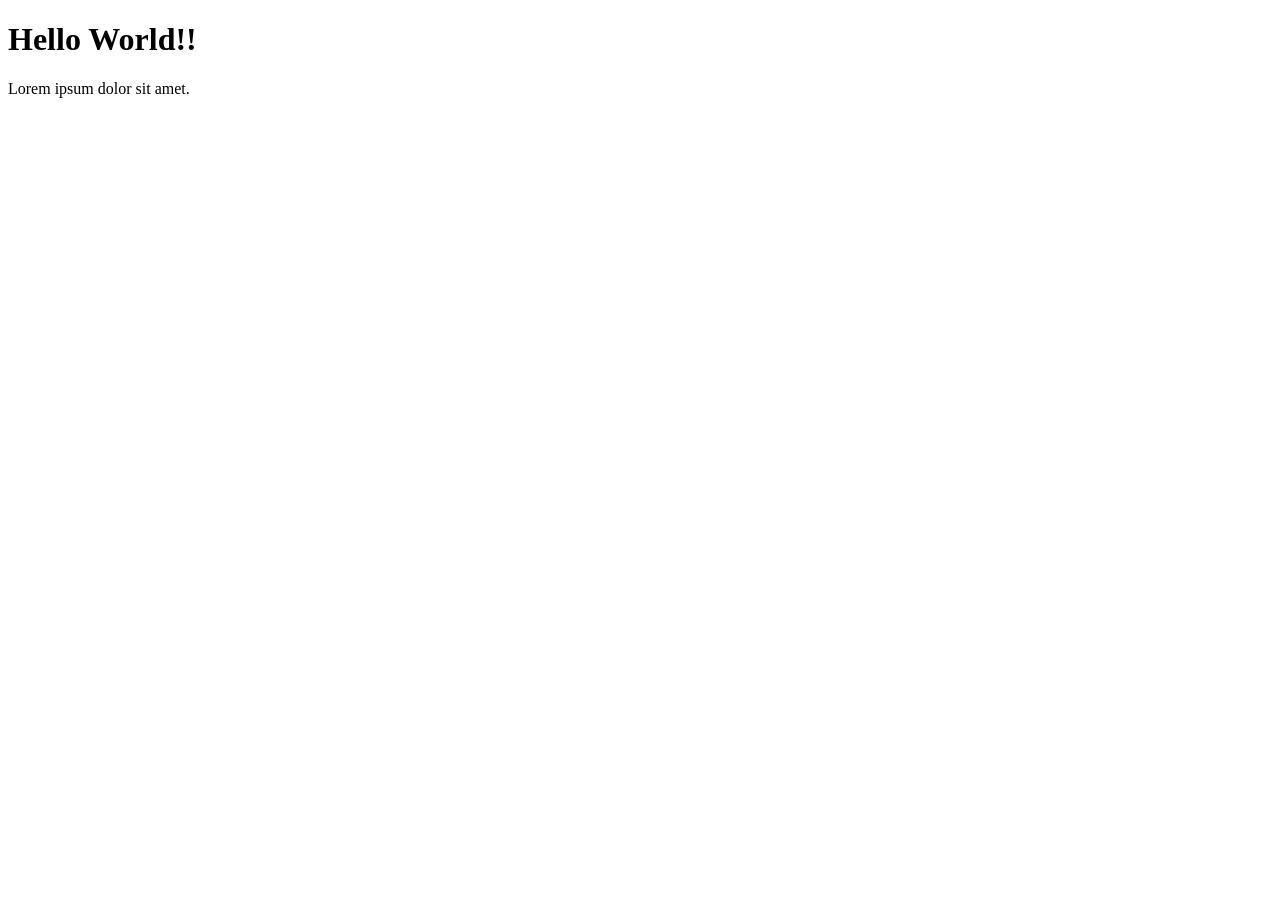
==== index.html @ 2f008870 "Removed hello sumedha" ====
<!DOCTYPE html>
<html lang="en">
<head>
    <meta charset="UTF-8">
    <meta name="viewport" content="width=device-width, initial-scale=1.0">
    <title>Dashboard</title>
</head>
<body>
    <h1>Hello World!!</h1>

    <p>Lorem ipsum dolor sit amet.</p>
</body>
</html>
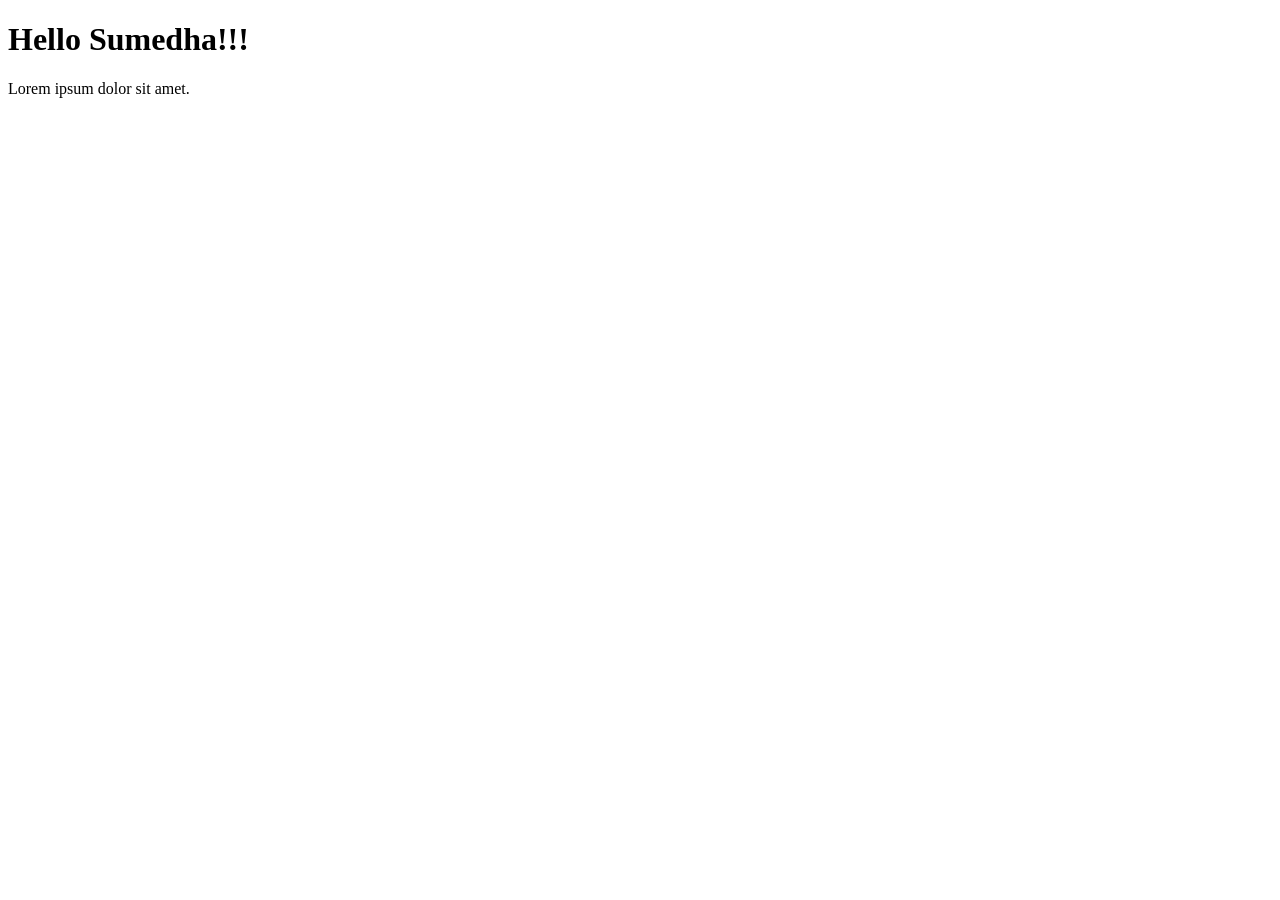
==== commit 2812db96: "changed hello sumedha!!" ====
--- a/index.html
+++ b/index.html
@@ -6,8 +6,7 @@
     <title>Dashboard</title>
 </head>
 <body>
-    <h1>Hello World!!</h1>
-
+    <h1>Hello Sumedha!!!</h1>
     <p>Lorem ipsum dolor sit amet.</p>
 </body>
 </html>
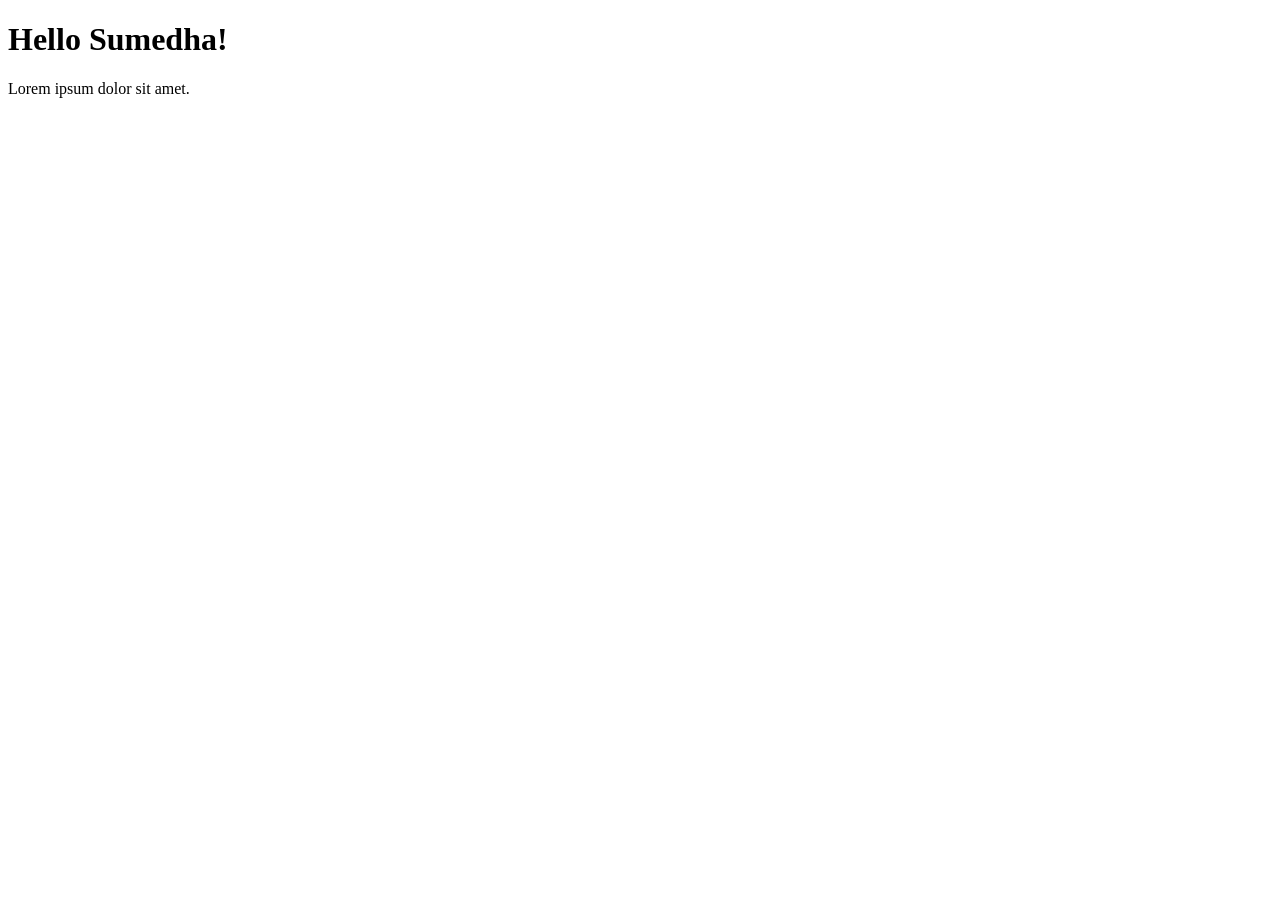
==== commit 1be305ed: "Removed !!" ====
--- a/index.html
+++ b/index.html
@@ -6,7 +6,7 @@
     <title>Dashboard</title>
 </head>
 <body>
-    <h1>Hello Sumedha!!!</h1>
+    <h1>Hello Sumedha!</h1>
     <p>Lorem ipsum dolor sit amet.</p>
 </body>
 </html>
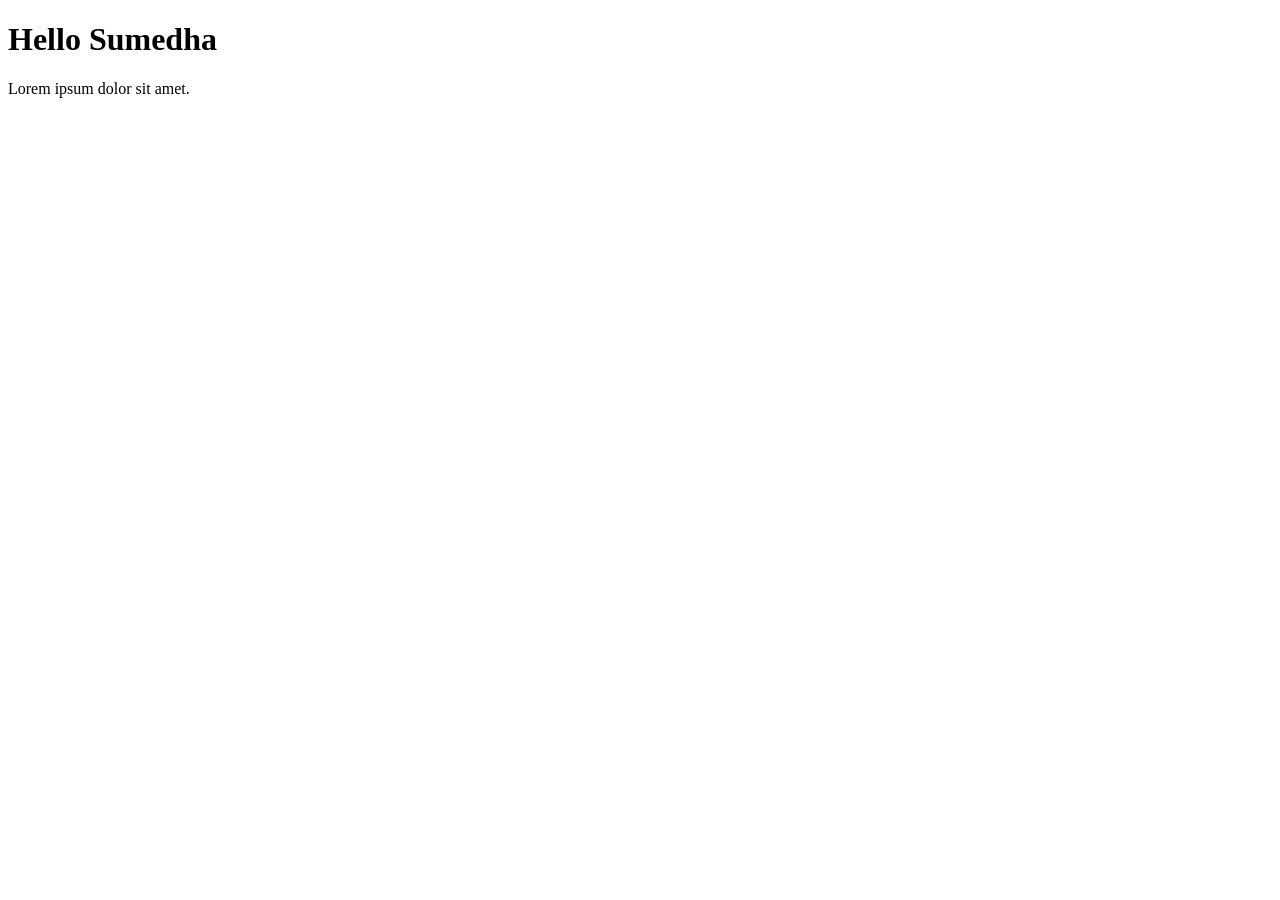
==== commit b229c3a3: "Remove exclamation mark from greeting" ====
--- a/index.html
+++ b/index.html
@@ -6,7 +6,7 @@
     <title>Dashboard</title>
 </head>
 <body>
-    <h1>Hello Sumedha!</h1>
+    <h1>Hello Sumedha</h1>
     <p>Lorem ipsum dolor sit amet.</p>
 </body>
 </html>
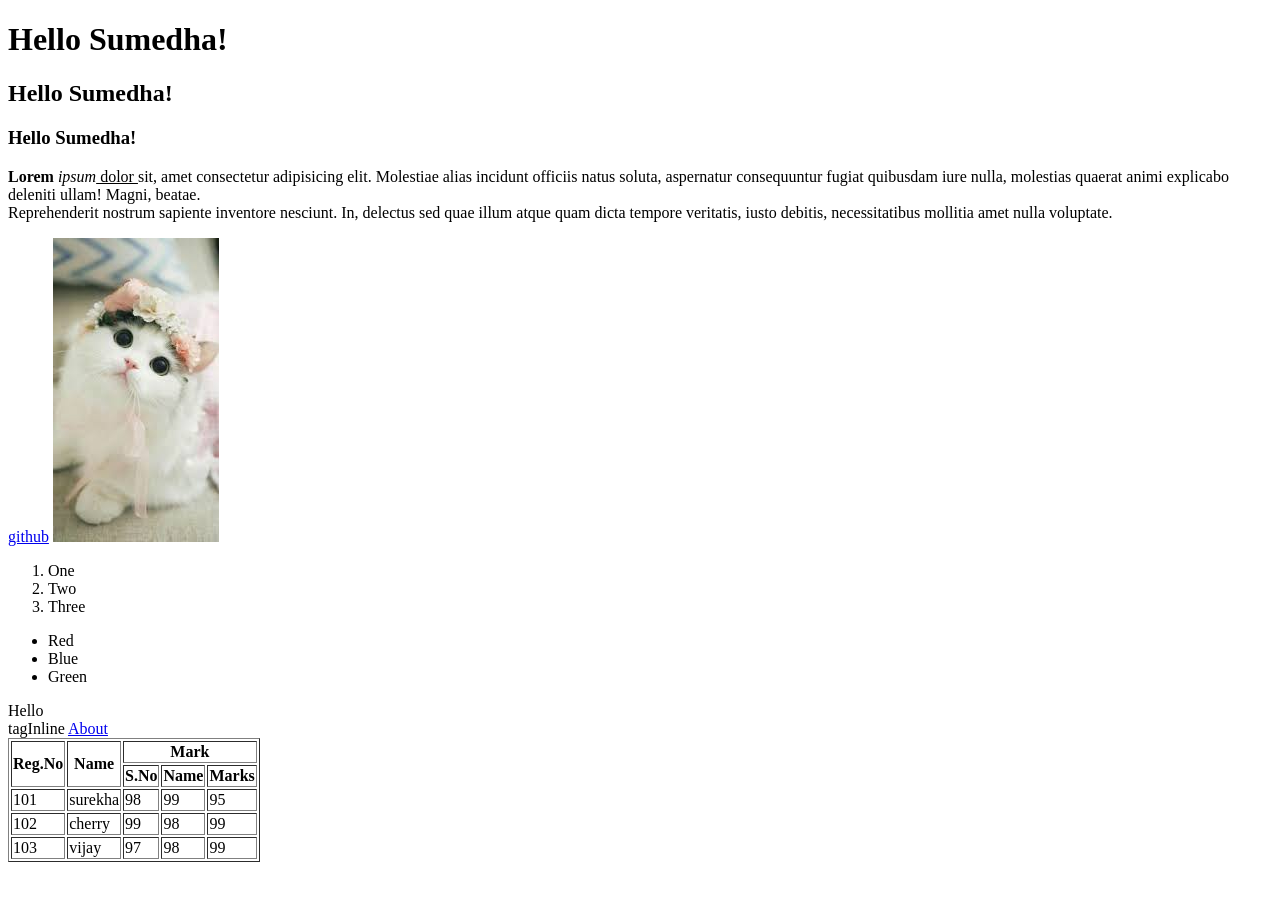
==== commit a8f7a8b9: "Created a file" ====
--- a/index.html
+++ b/index.html
@@ -1,12 +1,90 @@
 <!DOCTYPE html>
 <html lang="en">
 <head>
-    <meta charset="UTF-8">
-    <meta name="viewport" content="width=device-width, initial-scale=1.0">
+    
     <title>Dashboard</title>
 </head>
 <body>
-    <h1>Hello Sumedha</h1>
-    <p>Lorem ipsum dolor sit amet.</p>
+    <h1>Hello Sumedha!</h1>
+    <h2>Hello Sumedha!</h2>
+    <h3>Hello Sumedha!</h3>
+    <p><b>Lorem </b>
+        <i>
+        ipsum</i><u>
+        dolor </u>
+        sit, amet consectetur adipisicing elit. Molestiae alias incidunt officiis natus soluta, aspernatur consequuntur fugiat quibusdam iure nulla, molestias quaerat animi explicabo deleniti ullam! Magni, beatae. 
+        <br>Reprehenderit nostrum sapiente inventore nesciunt. In, delectus sed quae illum atque quam dicta tempore veritatis, iusto debitis, necessitatibus mollitia amet nulla voluptate.</p>
+        <a href="https://github.com">github</a>
+        <img src="[data-uri]
+        " alt="Image is not found"></img>
+        <ol>
+            <li>
+                One
+            </li>
+            <li>
+                Two
+            </li>
+            <li>
+                Three
+            </li>
+        </ol>
+        <ul>
+            <li>
+                Red
+            </li>
+            <li>
+                Blue
+            </li>
+            <li>
+                Green
+            </li>
+        </ul>
+        <div>Hello</div>
+        <span>
+         tagInline 
+        </span>
+         <table border="1">
+        <thead>
+            <tr>
+                <th
+                    rowspan="2"> Reg.No</th>
+                <th
+                    rowspan="2">Name</th>
+                <th
+                    colspan="3">Mark</th>
+            </tr>
+            <tr>
+                <th>S.No</th>
+                <th>Name</th>
+                <th>Marks</th>
+            </tr>
+        </thead>
+        <tbody>
+            <tr>
+                <td>101</td>
+                <td>surekha</td>
+                <td>98</td>
+                <td>99</td>
+                <td>
+                    95
+                </td>
+            </tr>
+            <tr>
+                <td>102</td>
+                <td>cherry</td>
+                <td>99</td>
+                <td>98</td>
+                <td>99</td>
+            </tr>
+            <tr>
+                <td>103</td>
+                <td>vijay</td>
+                <td>97</td>
+                <td>98</td>
+                <td>99</td>
+            </tr>
+            <a href="./about.htm" target="_blank">About
+        </a>
+            
 </body>
 </html>
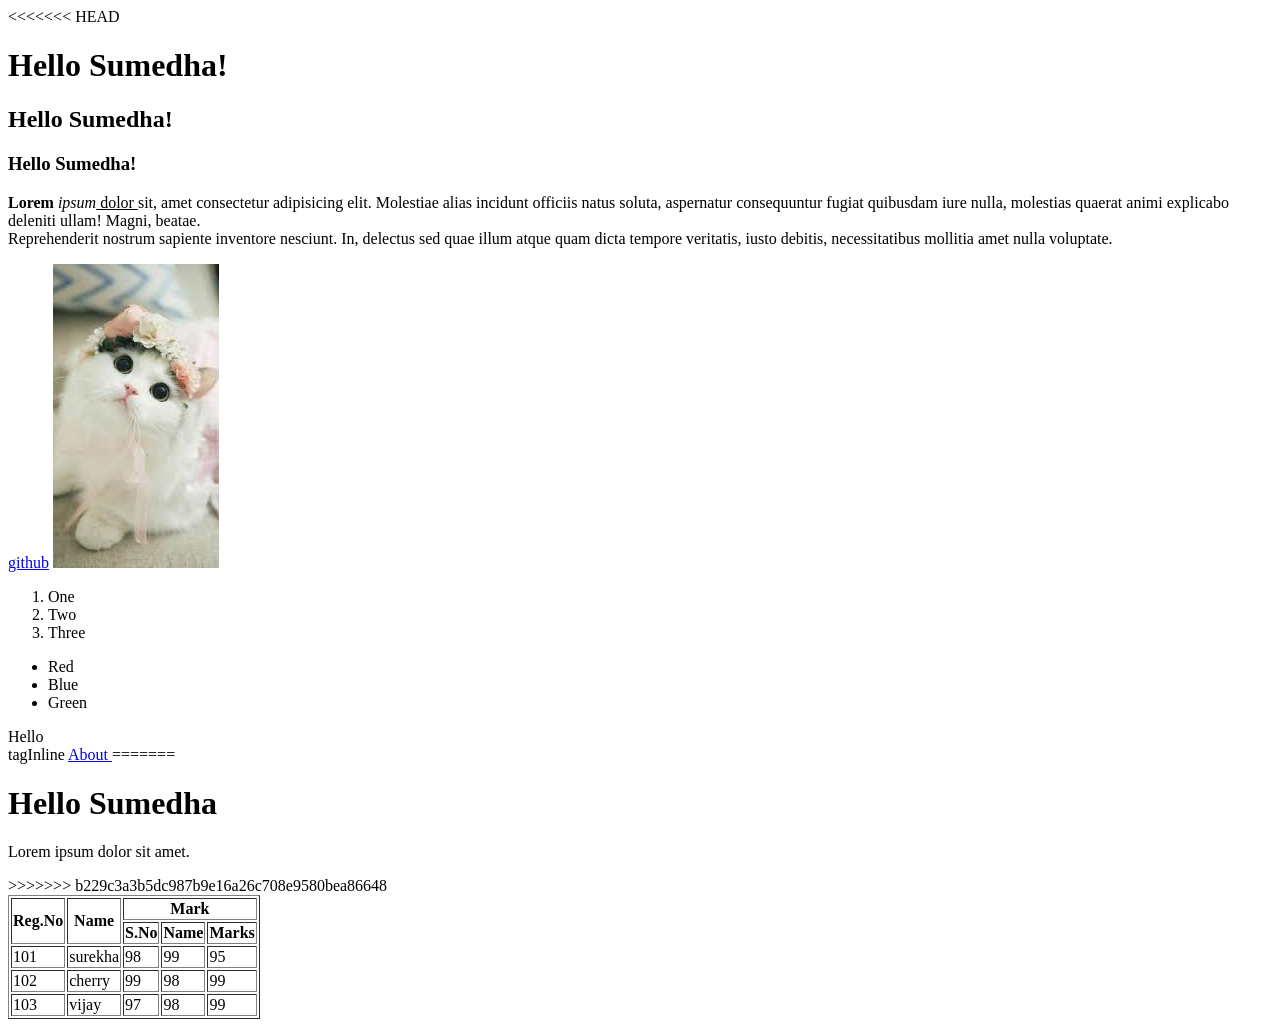
==== commit 8e57b319: "Created a file" ====
--- a/index.html
+++ b/index.html
@@ -5,6 +5,7 @@
     <title>Dashboard</title>
 </head>
 <body>
+<<<<<<< HEAD
     <h1>Hello Sumedha!</h1>
     <h2>Hello Sumedha!</h2>
     <h3>Hello Sumedha!</h3>
@@ -86,5 +87,9 @@
             <a href="./about.htm" target="_blank">About
         </a>
             
+=======
+    <h1>Hello Sumedha</h1>
+    <p>Lorem ipsum dolor sit amet.</p>
+>>>>>>> b229c3a3b5dc987b9e16a26c708e9580bea86648
 </body>
 </html>
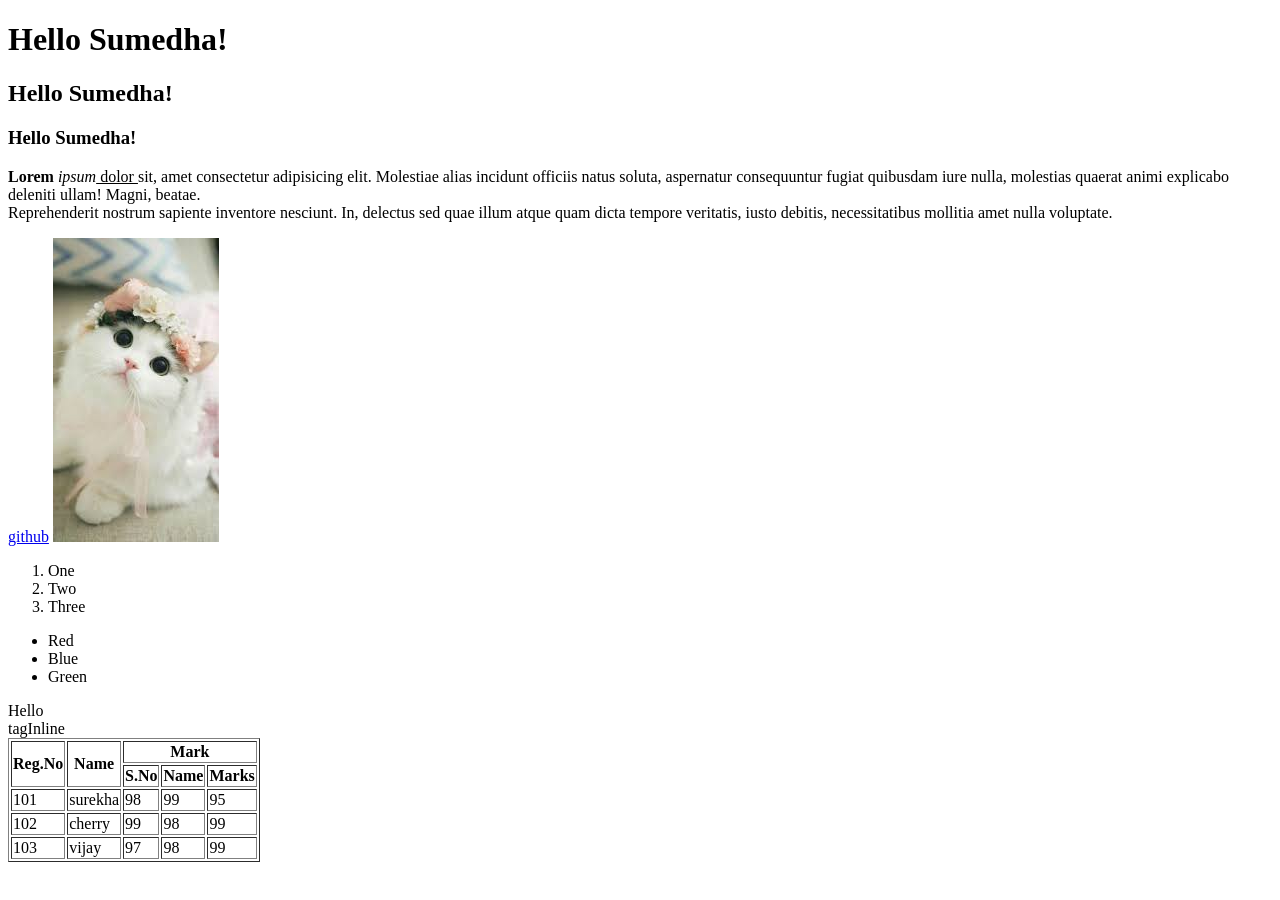
==== commit 72262576: "basic css is added" ====
--- a/index.html
+++ b/index.html
@@ -5,7 +5,6 @@
     <title>Dashboard</title>
 </head>
 <body>
-<<<<<<< HEAD
     <h1>Hello Sumedha!</h1>
     <h2>Hello Sumedha!</h2>
     <h3>Hello Sumedha!</h3>
@@ -84,12 +83,9 @@
                 <td>98</td>
                 <td>99</td>
             </tr>
-            <a href="./about.htm" target="_blank">About
+            <a href="about.htm"
+            target="_blank">
         </a>
             
-=======
-    <h1>Hello Sumedha</h1>
-    <p>Lorem ipsum dolor sit amet.</p>
->>>>>>> b229c3a3b5dc987b9e16a26c708e9580bea86648
 </body>
 </html>
